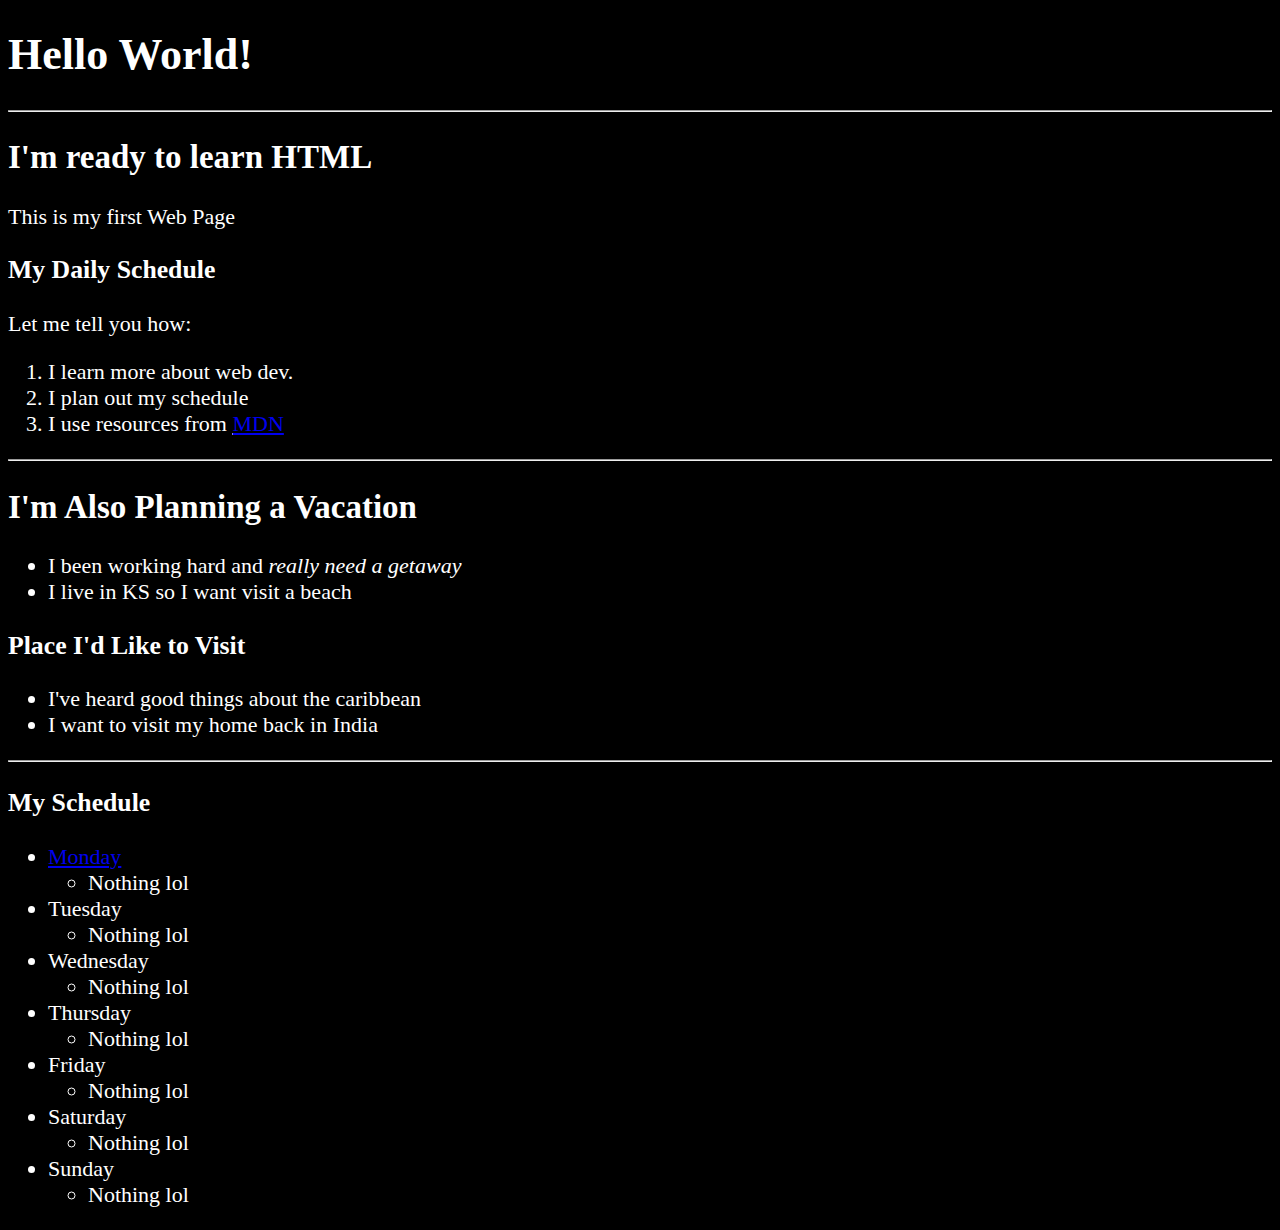
==== 01_Lesson/index.html @ 3309d94e "New SubFolders" ====
<!DOCTYPE html>
<html lang="en">
    <head>
        <meta charset="UTF-8">
        <meta name="author" content="Deon Jerom">
        <meta name="description" content="This page contains all the things I am learning how to 
        create as I learn HTML.">
        <link rel="icon" href="icon.jpg" type="image/x-icon">
        <link rel="stylesheet" href="main.css" type="text/css">
        <title>
            My First Web Page
        </title>

    </head>

    <body>
        <h1>
            Hello World!
        </h1>

        <hr>

        <h2>
            I'm ready to learn HTML
        </h2>
        <p>
            This is my first Web Page
        </p>
        <h3>
            My Daily Schedule
        </h3>
        <p>Let me tell you how:</p>
            <ol>
                <li>I learn more about web dev.</li>
                <li>I plan out my schedule</li>
                <li>I use resources from <abbr 
                title="Mozilla Developer Network">
                <a href="https://www.mozilla.org/en-CA/firefox/developer/">MDN</a>
                </abbr> 
                </li>

            </ol>

        <hr>

        <h2>
            I'm Also Planning a Vacation
        </h2>
        <ul>
            <li>I been working hard and <em>
                really need a getaway </em>
            </li>
            <li>
                I live in KS so I want visit a beach
            </li>

        </ul>

        <l-- TODO: Add more places -->
        <h3>
            Place I'd Like to Visit
        </h3>
        <ul>
            <li>I've heard good things about the caribbean</li>
            <li>I want to visit my home back in India</li>
        </ul>
        <hr>

        <h3>
            My Schedule
        </h3>
        <ul>
            <li><a href="about.html">Monday</a></li>
            <ul>
                <li>Nothing lol</li>
            </ul>
            <li>Tuesday</li>
            <ul>
                <li>Nothing lol</li>
            </ul>
            <li>Wednesday</li>
            <ul>
                <li>Nothing lol</li>
            </ul>
            <li>Thursday</li>
            <ul>
                <li>Nothing lol</li>
            </ul>
            <li>Friday</li>
            <ul>
                <li>Nothing lol</li>
            </ul>
            <li>Saturday</li>
            <ul>
                <li>Nothing lol</li>
            </ul>
            <li>Sunday</li>
            <ul>
                <li>Nothing lol</li>
            </ul>
        </ul>

    </body>
</html>
---- 01_Lesson/main.css ----
html {
    font-size: 22px
}
body{
    background-color : black;
    color: white;
}
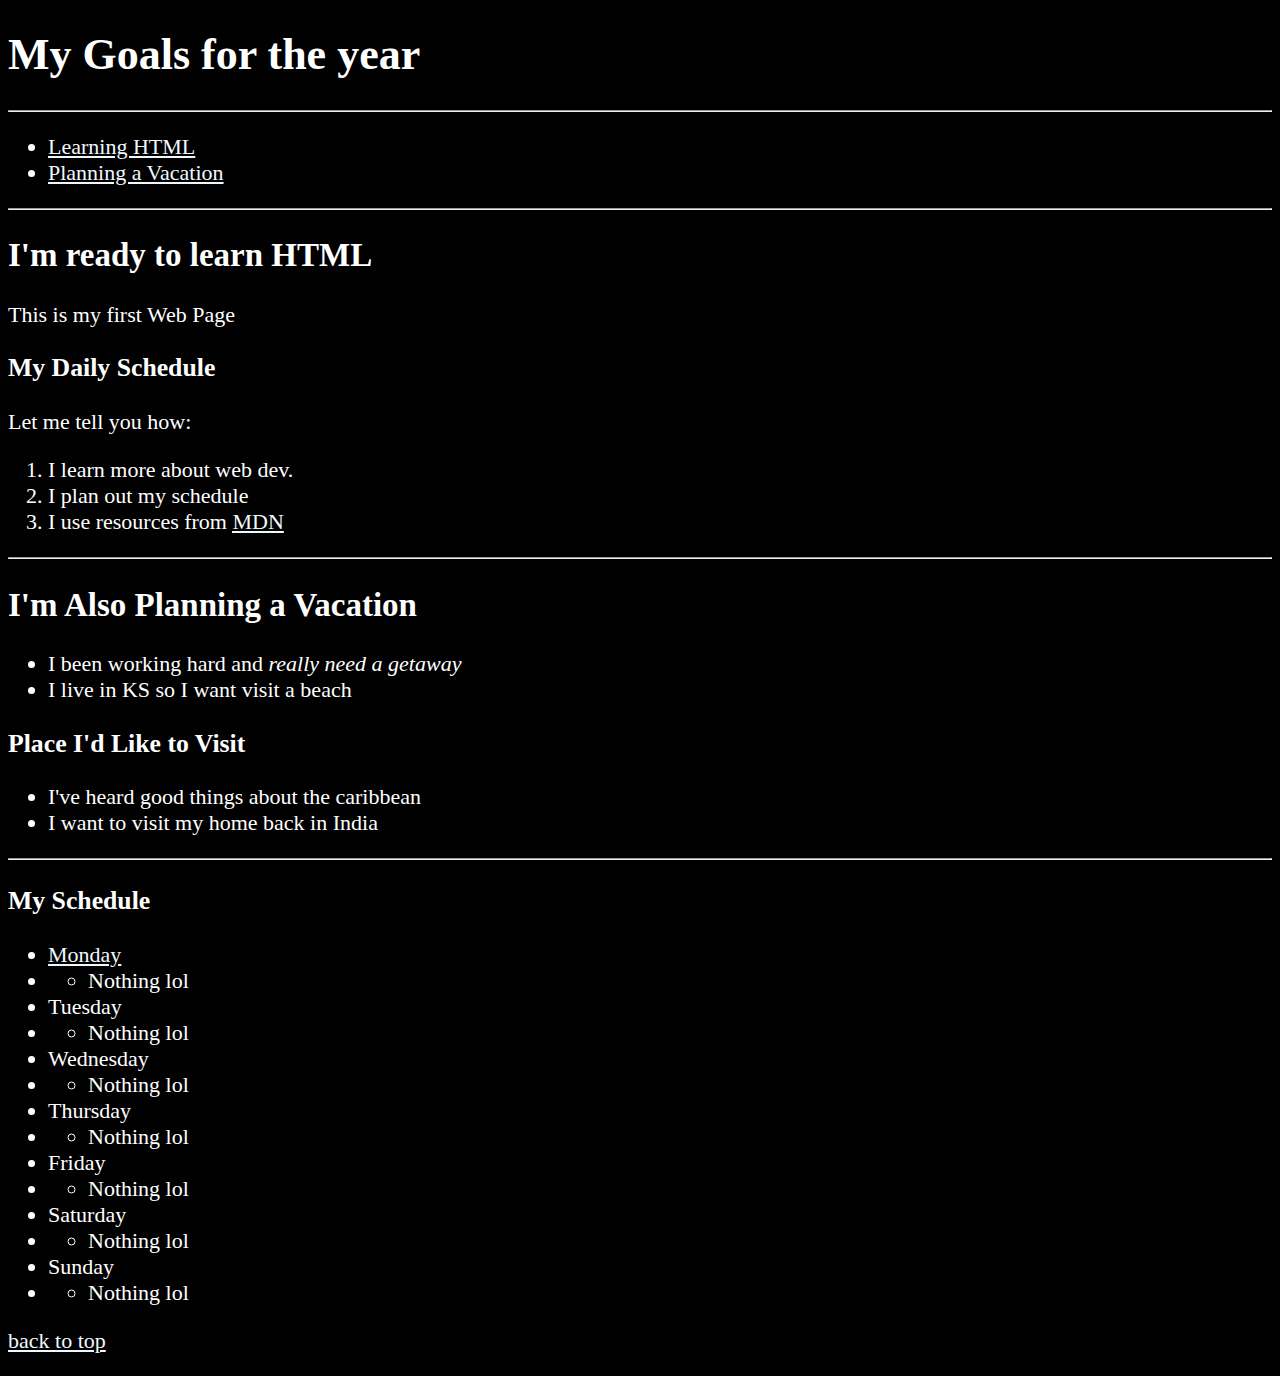
==== commit e09f3533: "TutorialChanges" ====
--- a/01_Lesson/index.html
+++ b/01_Lesson/index.html
@@ -15,10 +15,25 @@
 
     <body>
         <h1>
-            Hello World!
+            My Goals for the year
         </h1>
 
         <hr>
+
+        <nav>
+            <ul>
+                <li>
+                    <a href="#html">Learning HTML</a>
+                </li>
+                <li>
+                    <a href="#vacation">Planning a Vacation</a>
+                </li>
+            </ul>
+        </nav>
+
+        <hr>
+
+        <section id="html"> 
 
         <h2>
             I'm ready to learn HTML
@@ -43,6 +58,9 @@
 
         <hr>
 
+        </section>
+
+        <section id="vacation">
         <h2>
             I'm Also Planning a Vacation
         </h2>
@@ -55,8 +73,11 @@
             </li>
 
         </ul>
+        
+        </section>
 
-        <l-- TODO: Add more places -->
+        <l-- TODO: Add more places --l>
+
         <h3>
             Place I'd Like to Visit
         </h3>
@@ -71,34 +92,52 @@
         </h3>
         <ul>
             <li><a href="about.html">Monday</a></li>
-            <ul>
-                <li>Nothing lol</li>
-            </ul>
+            <li>
+                <ul>
+                    <li>Nothing lol</li>
+                </ul>
+            </li>
             <li>Tuesday</li>
-            <ul>
-                <li>Nothing lol</li>
-            </ul>
+            <li>
+                <ul>
+                    <li>Nothing lol</li>
+                </ul>
+            </li>
             <li>Wednesday</li>
-            <ul>
-                <li>Nothing lol</li>
-            </ul>
+            <li>
+                <ul>
+                    <li>Nothing lol</li>
+                </ul>
+            </li>
             <li>Thursday</li>
-            <ul>
-                <li>Nothing lol</li>
-            </ul>
+            <li>
+                <ul>
+                    <li>Nothing lol</li>
+                </ul>
+            </li>
             <li>Friday</li>
-            <ul>
-                <li>Nothing lol</li>
-            </ul>
+            <li>
+                <ul>
+                    <li>Nothing lol</li>
+                </ul>
+            </li>
             <li>Saturday</li>
-            <ul>
-                <li>Nothing lol</li>
-            </ul>
+            <li>
+                <ul>
+                    <li>Nothing lol</li>
+                </ul>
+            </li>
             <li>Sunday</li>
-            <ul>
-                <li>Nothing lol</li>
-            </ul>
+            <li>
+                <ul>
+                    <li>Nothing lol</li>
+                </ul>
+            </li>
         </ul>
+
+        <p>
+            <a href="#">back to top</a>
+        </p>
 
     </body>
 </html>--- a/01_Lesson/main.css
+++ b/01_Lesson/main.css
@@ -1,7 +1,16 @@
 html {
-    font-size: 22px
+    font-size: 22px;
 }
 body{
     background-color : black;
     color: white;
+}
+a {
+    color: aliceblue;
+}
+a:visited {
+    color : lightgrey;
+}
+a:hover, a:active {
+    color: #eee;
 }